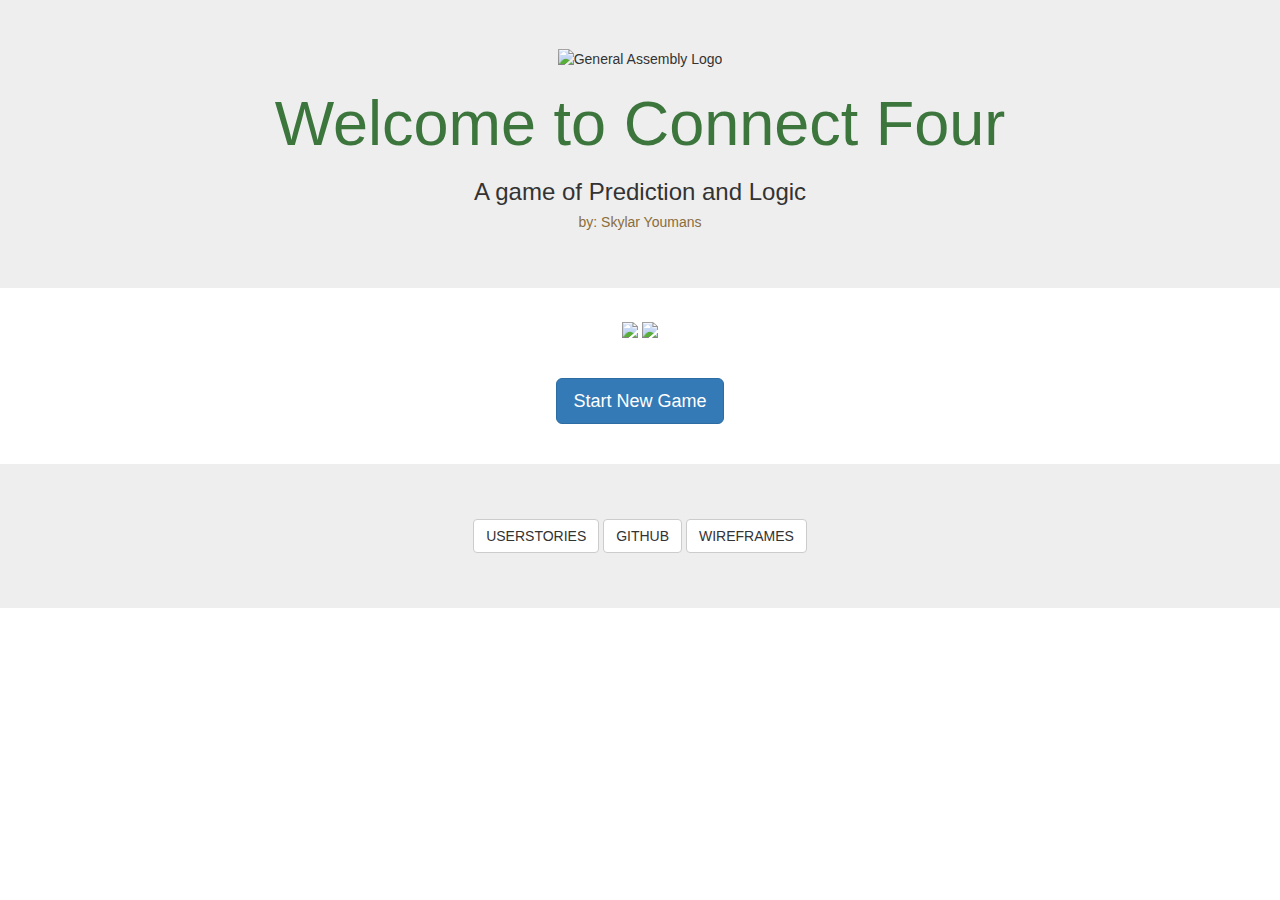
==== ConnectFour/index.html @ b4e4aef2 "changed landingPage to index for Bit Balloon upload" ====
<!DOCTYPE html>
<html lang="en">
<head>
    <meta charset="UTF-8">
    <meta name="viewport" content="width=device-width, initial-scale=1.0">
    <meta http-equiv="X-UA-Compatible" content="ie=edge">
    <link rel="stylesheet" href="https://maxcdn.bootstrapcdn.com/bootstrap/3.3.7/css/bootstrap.min.css" integrity="sha384-BVYiiSIFeK1dGmJRAkycuHAHRg32OmUcww7on3RYdg4Va+PmSTsz/K68vbdEjh4u" crossorigin="anonymous">
    <link rel="stylesheet" src="styles.css">
    <title>Connect Four | Home</title>
</head>
<header class="jumbotron text-center">
    <img src="https://i.imgur.com/S9Bmgkls.jpg" alt="General Assembly Logo"></img>
        <span class="text-success"><h1>Welcome to Connect Four</h1></span>
        <h3>A game of Prediction and Logic</h3>
        <span class="text-warning"><h5>by: Skylar Youmans</h5></span>
</header>
<body>
    <div class="row text-center">
        <img src="https://i.imgur.com/ebJt8BSm.jpg?1"></img>
        <img src="https://i.imgur.com/zzuobDzm.jpg"></img>
    </div>      
    <br>
    <br> 
    <div class="text-center">
        <a href="./gameBoard.html" class="btn btn-lg btn-primary">Start New Game</a>         
    </div> 
    <br>
    <br>
    <footer>
        <div class="jumbotron text-center">
            <div class="btn">
                <a href="https://trello.com/b/nLnDZ4dv/wdi-project-1" class="btn btn-default">USERSTORIES</a>
                <a href="https://github.com/Skyoumans/Connect-Four" class="btn btn-default">GITHUB</a>
                <a href="https://gomockingbird.com/projects/3uwasdf/TnMd3U" class="btn btn-default">WIREFRAMES</a>
            </div>
        </div>  
    </footer>  
</body>
</html>
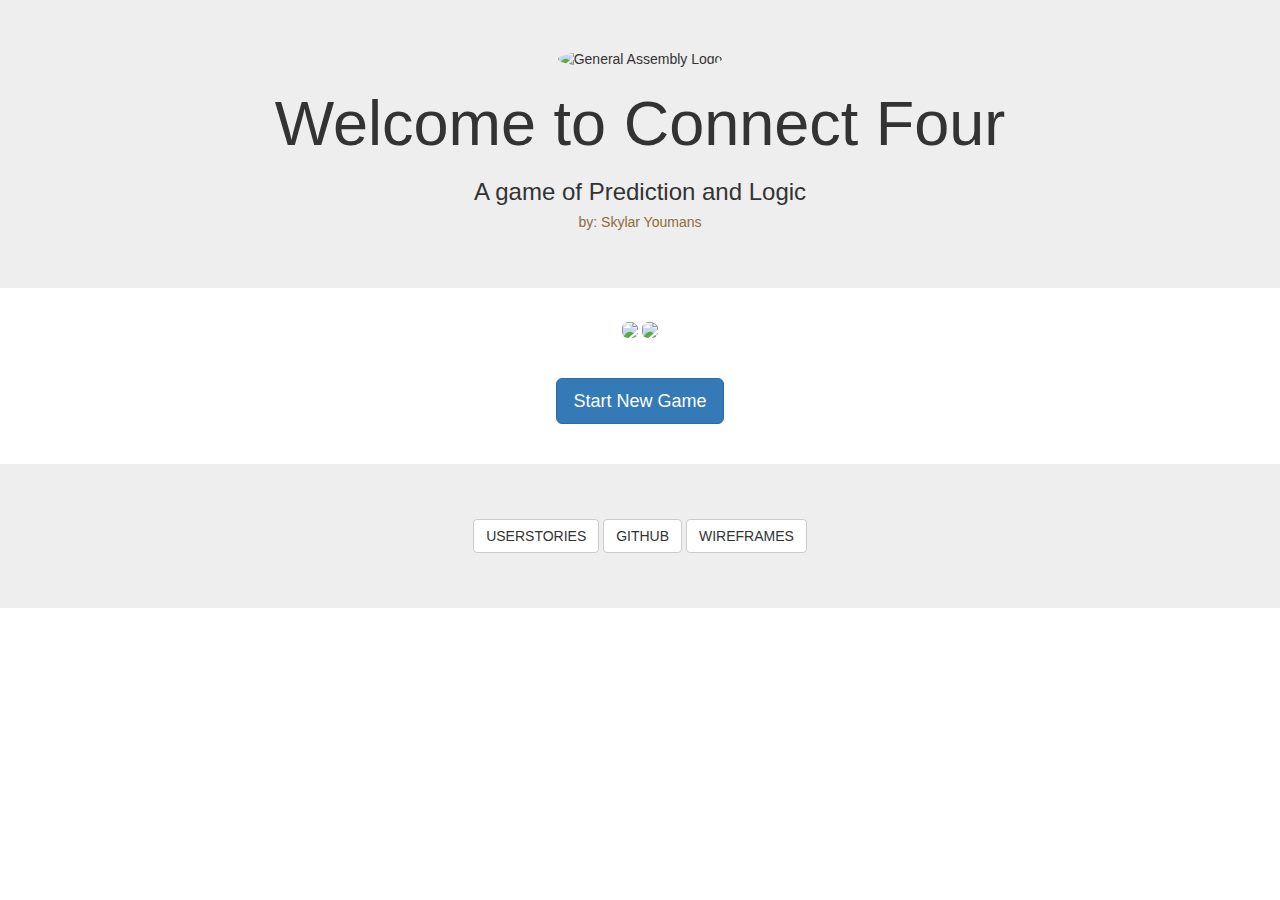
==== commit 787e17f8: "cleaned up JS and added additional styling" ====
--- a/ConnectFour/index.html
+++ b/ConnectFour/index.html
@@ -5,19 +5,20 @@
     <meta name="viewport" content="width=device-width, initial-scale=1.0">
     <meta http-equiv="X-UA-Compatible" content="ie=edge">
     <link rel="stylesheet" href="https://maxcdn.bootstrapcdn.com/bootstrap/3.3.7/css/bootstrap.min.css" integrity="sha384-BVYiiSIFeK1dGmJRAkycuHAHRg32OmUcww7on3RYdg4Va+PmSTsz/K68vbdEjh4u" crossorigin="anonymous">
+    <link href="https://fonts.googleapis.com/css?family=Righteous" rel="stylesheet">        
     <link rel="stylesheet" src="styles.css">
     <title>Connect Four | Home</title>
 </head>
 <header class="jumbotron text-center">
-    <img src="https://i.imgur.com/S9Bmgkls.jpg" alt="General Assembly Logo"></img>
-        <span class="text-success"><h1>Welcome to Connect Four</h1></span>
-        <h3>A game of Prediction and Logic</h3>
-        <span class="text-warning"><h5>by: Skylar Youmans</h5></span>
+    <img class="img-circle" src="https://i.imgur.com/S9Bmgkls.jpg" alt="General Assembly Logo"></img>
+    <h1 id="welcome">Welcome to Connect Four</h1>
+    <h3>A game of Prediction and Logic</h3>
+    <span class="text-warning"><h5>by: Skylar Youmans</h5></span>
 </header>
 <body>
     <div class="row text-center">
-        <img src="https://i.imgur.com/ebJt8BSm.jpg?1"></img>
-        <img src="https://i.imgur.com/zzuobDzm.jpg"></img>
+        <img class="img-rounded" src="https://i.imgur.com/ebJt8BSm.jpg?1"></img>
+        <img class="img-rounded" src="https://i.imgur.com/zzuobDzm.jpg"></img>
     </div>      
     <br>
     <br> 
